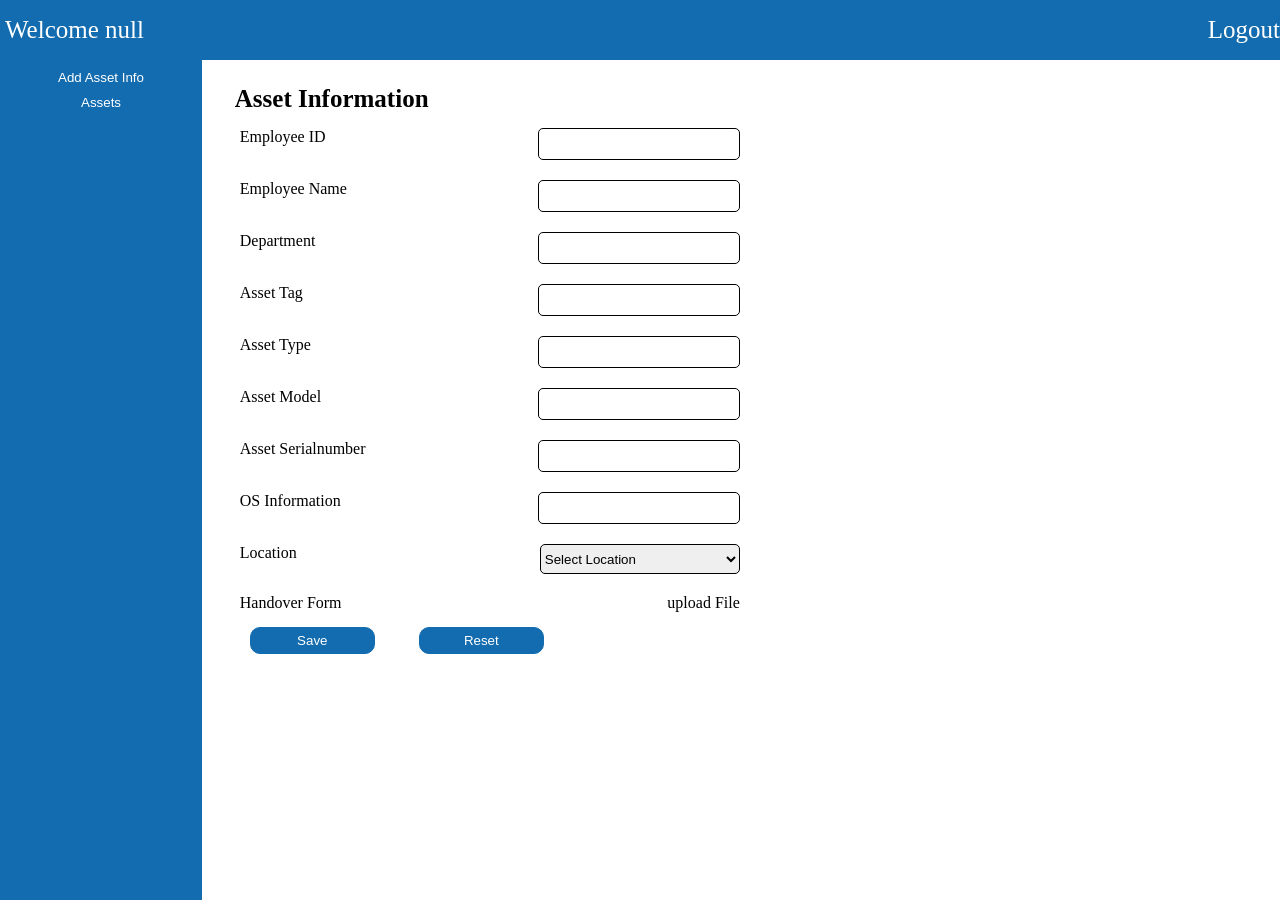
==== src/main/resources/static/Views/editasset.html @ ad7556c4 "Deployment: Consolidated frontend and relative fetch paths" ====
<!DOCTYPE html>
<html>
    <head>
        <title>Add Asset</title>
        <link rel="stylesheet" href="editasset.css">
    </head>
    <body>
        <div class = "userinfo" id = "userinfo">
            <p id = "userdata">Welcome user</p>
            <a href = "C:\Users\GOPI\Documents\workspace-spring-tools-for-eclipse\inventory-my project\AssetInventory\src\main\resources\static\index.html" class="logout">Logout</a>
        </div>
        <div class = "menu" id = "menu">
            <button id = "addasset" onclick="menuitemview(event)">Add Asset Info</button>
            <button id = "viewasset" onclick="assetsmenu(event)">Assets</button>

        </div>
        <div class = "menuitem" id = "menuitem">
            <button id ="uploadmultiple">Upload File</button>
            <button id = "singleentry">Add Assets</button>
        </div>
         <div class = "assetmenuitem" id = "assetmenuitem">
            <button id = "updateasset" onclick="window.location.href='manageassets.html'">View/Edit Assets</button>
        </div>
        <div class="assetdetail" id="assetcont">
            <p style="font-size: 25px;padding: 5px;font-weight: bolder;">Asset Information</p>
            <div class = "assetcolumns">
                <label>Employee ID</label>
                <input type="text">
            </div>
            <span id = "alert">please enter emp id</span>
            <div class = "assetcolumns">
                <label>Employee Name</label>
                <input type="text">
            </div>
            <div class = "assetcolumns">
                <label>Department</label>
                <input type="text">
            </div>
            <div class = "assetcolumns">
                <label>Asset Tag</label>
                <input type="text">
            </div>
            <span id = "alert1"></span>
            <div class = "assetcolumns">
                <label>Asset Type</label>
                <input type="text">
            </div>
            <div class = "assetcolumns">
                <label>Asset Model</label>
                <input type="text">
            </div>
            <div class = "assetcolumns">
                <label>Asset Serialnumber</label>
                <input type="text">
            </div>
            <span id = "alert2"></span>
            <div class = "assetcolumns">
                <label>OS Information</label>
                <input type="text">
            </div>
            <div class = "assetcolumns">
                <label>Location</label>
                <select id="location" class = "location">
                    <option value="" disabled selected hidden>Select Location</option>
                    <option value = "abraj">Abraj</option>
                    <option value = "Promenade">Promenade</option>
                    <option value = "WH19">WH19</option>
                </select>
            </div>
            <span id = "alert3"></span>
            <div class = "assetcolumns">
                <label>Handover Form</label>
                <label for = "infile" style="cursor: pointer;display: inline-block;" id = "hdf">Upload File</label>   
                <input type="file" style="display: none;" id = "infile" />
            </div>
            <div class="assetbuttons">
                <button id = "savedetails" onclick="savedata()">Save</button>
                <button id = "reset" onclick="reset()">Reset</button>
            </div>
            <span id = "result"></span>
        </div>
        <script src="editasset.js"></script>
        
    </body>
</html>
---- src/main/resources/static/Views/editasset.css ----
*{
    margin : 0 ;
    padding: 0 ;
}
a{
    text-decoration: none;
    color : white;
    border: none;
    cursor: pointer;
    padding: 5px;
}
.userinfo{
    width: 100%;
    height : 50px;
    padding : 5px;
    position : fixed;
    display: flex;
    justify-content: space-between;
    align-items: center;
    font-size: 25px;
    background-color:  rgb(19, 108, 175);
    color : white;
}
.menu{
    position: fixed;
    top : 60px ;
    left : 0;
    display: flex;
    flex-direction: column;
    font-size: 18px;
    padding : 5px;
    width: 15%;
    height: 100%;
    background-color:  rgb(19, 108, 175);
}
button{
    color: white;
    background: none;
    border: none;
    padding: 5px;
    cursor: pointer;
}
.menuitem,.assetmenuitem{
    position: relative;
    z-index: 10 ;
    top : 60px;
    left: 15%;
    margin: 0;
    padding: 10px;
    background:  rgb(19, 108, 175);
    width: 15%;
    height: auto;
    display: none;
    flex-direction: column;
    
}
.assetdetail{
    display: flex;
    position: fixed;
    top : 70px;
    left : 16%;
    width: 80% ;
    margin: 10px 50px;
    height: calc(100vh - 100px);
    margin-left : 25px;
    flex-direction: column;
    overflow-y: auto;
}
.assetcolumns{
    display: flex;
    width: 500px;
    justify-content: space-between;
    margin: 10px;
}
.assetcolumns input,select{
    height: 30px;
    width: 200px;
    border-radius: 5px;
    border: 1px solid black;
}
.assetbuttons  button{
    background-color:  rgb(19, 108, 175);
    color: white;
    width: 125px;
    margin: 5px 20px;
    border: 1px solid  rgb(19, 108, 175);
    border-radius: 10px;
}
.assetbuttons button:hover{
    background-color: white ;
    border: 1px solid  rgb(19, 108, 175);
    color:  rgb(19, 108, 175);
}
span{
    display: none;
    font-size: 13px;
    color: red;
    width: 200px;
    margin-left: 310px;    
}
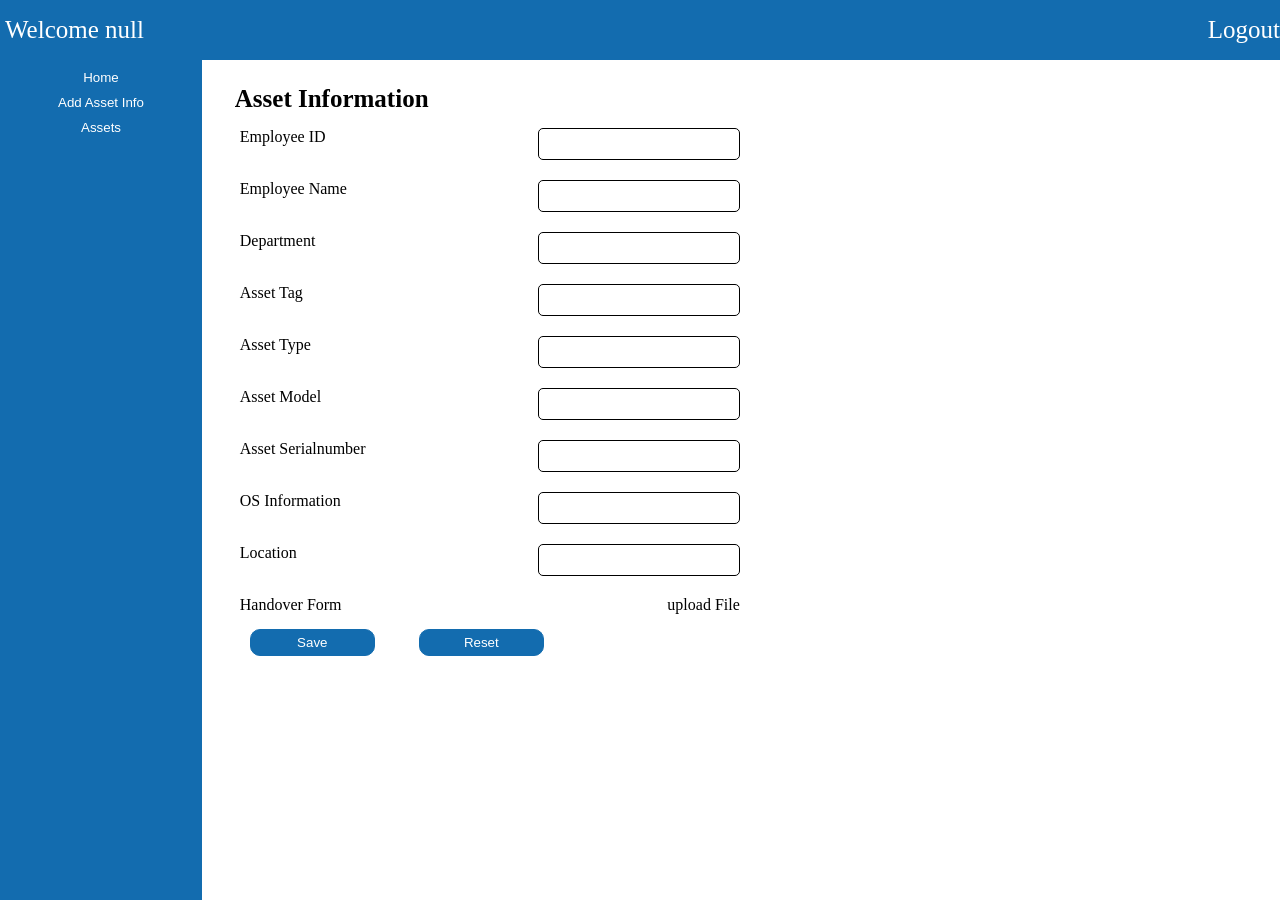
==== commit 36944202: "user logic" ====
--- a/src/main/resources/static/Views/editasset.html
+++ b/src/main/resources/static/Views/editasset.html
@@ -2,14 +2,16 @@
 <html>
     <head>
         <title>Add Asset</title>
+        <link rel="stylesheet" href="styles.css">
         <link rel="stylesheet" href="editasset.css">
     </head>
     <body>
         <div class = "userinfo" id = "userinfo">
             <p id = "userdata">Welcome user</p>
-            <a href = "C:\Users\GOPI\Documents\workspace-spring-tools-for-eclipse\inventory-my project\AssetInventory\src\main\resources\static\index.html" class="logout">Logout</a>
+            <a href = "../index.html" class="logout">Logout</a>
         </div>
         <div class = "menu" id = "menu">
+            <button id = "home" onclick="window.location.href='homepage.html'">Home</button>
             <button id = "addasset" onclick="menuitemview(event)">Add Asset Info</button>
             <button id = "viewasset" onclick="assetsmenu(event)">Assets</button>
 
@@ -60,12 +62,7 @@
             </div>
             <div class = "assetcolumns">
                 <label>Location</label>
-                <select id="location" class = "location">
-                    <option value="" disabled selected hidden>Select Location</option>
-                    <option value = "abraj">Abraj</option>
-                    <option value = "Promenade">Promenade</option>
-                    <option value = "WH19">WH19</option>
-                </select>
+                <input type="text">
             </div>
             <span id = "alert3"></span>
             <div class = "assetcolumns">
--- a/src/main/resources/static/Views/styles.css
+++ b/src/main/resources/static/Views/styles.css
@@ -0,0 +1,99 @@
+*{
+    margin : 0 ;
+    padding: 0 ;
+}
+html, body{
+    margin : 0 ;
+    padding: 0 ;
+    height: 100%;
+    min-height: 100vh;
+    width: 100%;
+}
+a{
+    text-decoration: none;
+    color : white;
+    border: none;
+    cursor: pointer;
+    padding: 5px;
+}
+.userinfo{
+    width: 100%;
+    height : 50px;
+    padding : 5px;
+    position : fixed;
+    display: flex;
+    justify-content: space-between;
+    align-items: center;
+    font-size: 25px;
+    background-color: rgb(19, 108, 175);
+    color :white;
+}
+.menu{
+    position: fixed;
+    top : 60px ;
+    left : 0;
+    display: flex;
+    flex-direction: column;
+    font-size: 18px;
+    padding : 5px;
+    width: 15%;
+    height: 100%;
+    background-color: rgb(19, 108, 175);
+}
+button{
+    color:white;
+    background: none;
+    border: none;
+    padding: 5px;
+    cursor: pointer;
+}
+.menuitem,.assetmenuitem{
+    position: relative;
+    z-index: 10 ;
+    top : 60px;
+    left: 15%;
+    margin: 0;
+    padding: 10px;
+    background:  rgb(19, 108, 175);
+    width: 15%;
+    height: auto;
+    display: none;
+    flex-direction: column;
+    
+}
+#uploadfile{
+    position: fixed ;
+    top: 60px;
+    left: 16%;
+    width: 83%;
+    height: 100vh;
+    border: none;
+}
+.ifbody{
+    display: flex;
+    height: 100vh;
+    position: fixed;
+    top: 60px;
+    left: 16%;
+    width: 83%;
+    justify-content: center;
+    align-items: center;
+    flex-direction: column;
+}
+#uploadbutton{
+    background-color: rgb(19, 108, 175);
+    color: white ;
+    width: 125px;
+    margin: 20px;
+    border: 1px solid  rgb(19, 108, 175);
+    border-radius: 10px;
+}
+#uploadbutton:hover{
+    background-color: white ;
+    border: 1px solid  rgb(19, 108, 175);
+    color:  rgb(19, 108, 175);
+}
+
+.result{
+    font-size: 18px;
+}
